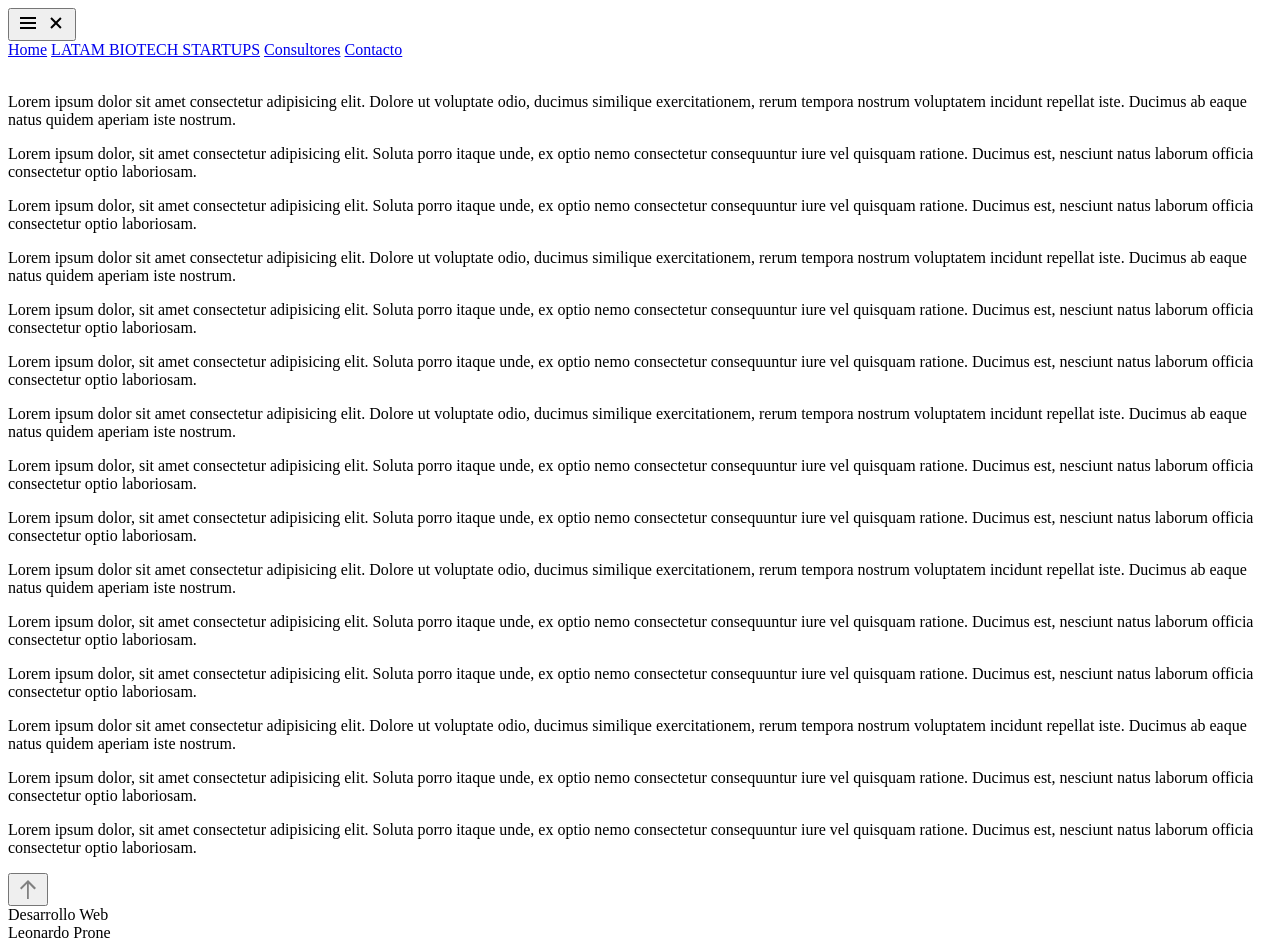
==== index.html @ 0cfb19d4 "Update index.html" ====
<!DOCTYPE html>
<html lang="es">
<head>
    <meta charset="UTF-8">
    <meta name="viewport" content="width=device-width, initial-scale=1.0">
    <meta name="theme-color" content="#111320"> 
    <title>Buscador</title>
   
 <link rel="stylesheet" href="CSS/header.css">   
 <link rel="stylesheet" href="CSS/styles.css">

 <link rel="stylesheet" href="CSS/footer.css"> 
 

</head>


<body id="top">
 <header class="header">
        <section class="container">       
                <!--<div class="logo">
                 <a href="index.html#inicio"><img src="assets/android-icon-192x192.png" alt=""></a>
                </div>-->        
            
          
          <button class="menu-btn">
           <svg xmlns="http://www.w3.org/2000/svg" width="24" height="24" viewBox="0 0 24 24">
              <path d="M4 6H20V8H4zM4 11H20V13H4zM4 16H20V18H4z" />
            </svg>
             <svg class="none" xmlns="http://www.w3.org/2000/svg" width="24" height="24" viewBox="0 0 24 24">
              <path
                d="M16.192 6.344L11.949 10.586 7.707 6.344 6.293 7.758 10.535 12 6.293 16.242 7.707 17.656 11.949 13.414 16.192 17.656 17.606 16.242 13.364 12 17.606 7.758z" />
            </svg>
          </button>
          <nav class="menu">
            <a href="index.html#inicio">Home</a>
            <a href="companies/latambiotechstartups/lbs.html">LATAM BIOTECH STARTUPS</a>
            <a href="consultores.html">Consultores</a>
         
          
            <a href="index.html#contacto">Contacto</a>
           
            <br>
            <br>

          </nav>
        </section>
          
        <div class="dark-mode-toggle modern" id="dark-mode-toggle">
              <span class="icon"></span>
        </div>
      </header>
      

   <main>
 

   


    
    <div class="contenedor-total">   
    <p>Lorem ipsum dolor sit amet consectetur adipisicing elit. Dolore ut voluptate odio, ducimus similique exercitationem, rerum tempora nostrum voluptatem incidunt repellat iste. Ducimus ab eaque natus quidem aperiam iste nostrum.</p>
    <p>Lorem ipsum dolor, sit amet consectetur adipisicing elit. Soluta porro itaque unde, ex optio nemo consectetur consequuntur iure vel quisquam ratione. Ducimus est, nesciunt natus laborum officia consectetur optio laboriosam.</p>
  <p>Lorem ipsum dolor, sit amet consectetur adipisicing elit. Soluta porro itaque unde, ex optio nemo consectetur consequuntur iure vel quisquam ratione. Ducimus est, nesciunt natus laborum officia consectetur optio laboriosam.</p>
   <p>Lorem ipsum dolor sit amet consectetur adipisicing elit. Dolore ut voluptate odio, ducimus similique exercitationem, rerum tempora nostrum voluptatem incidunt repellat iste. Ducimus ab eaque natus quidem aperiam iste nostrum.</p>
    <p>Lorem ipsum dolor, sit amet consectetur adipisicing elit. Soluta porro itaque unde, ex optio nemo consectetur consequuntur iure vel quisquam ratione. Ducimus est, nesciunt natus laborum officia consectetur optio laboriosam.</p>
  <p>Lorem ipsum dolor, sit amet consectetur adipisicing elit. Soluta porro itaque unde, ex optio nemo consectetur consequuntur iure vel quisquam ratione. Ducimus est, nesciunt natus laborum officia consectetur optio laboriosam.</p>
   <p>Lorem ipsum dolor sit amet consectetur adipisicing elit. Dolore ut voluptate odio, ducimus similique exercitationem, rerum tempora nostrum voluptatem incidunt repellat iste. Ducimus ab eaque natus quidem aperiam iste nostrum.</p>
    <p>Lorem ipsum dolor, sit amet consectetur adipisicing elit. Soluta porro itaque unde, ex optio nemo consectetur consequuntur iure vel quisquam ratione. Ducimus est, nesciunt natus laborum officia consectetur optio laboriosam.</p>
  <p>Lorem ipsum dolor, sit amet consectetur adipisicing elit. Soluta porro itaque unde, ex optio nemo consectetur consequuntur iure vel quisquam ratione. Ducimus est, nesciunt natus laborum officia consectetur optio laboriosam.</p>
   <p>Lorem ipsum dolor sit amet consectetur adipisicing elit. Dolore ut voluptate odio, ducimus similique exercitationem, rerum tempora nostrum voluptatem incidunt repellat iste. Ducimus ab eaque natus quidem aperiam iste nostrum.</p>
    <p>Lorem ipsum dolor, sit amet consectetur adipisicing elit. Soluta porro itaque unde, ex optio nemo consectetur consequuntur iure vel quisquam ratione. Ducimus est, nesciunt natus laborum officia consectetur optio laboriosam.</p>
  <p>Lorem ipsum dolor, sit amet consectetur adipisicing elit. Soluta porro itaque unde, ex optio nemo consectetur consequuntur iure vel quisquam ratione. Ducimus est, nesciunt natus laborum officia consectetur optio laboriosam.</p>
   <p>Lorem ipsum dolor sit amet consectetur adipisicing elit. Dolore ut voluptate odio, ducimus similique exercitationem, rerum tempora nostrum voluptatem incidunt repellat iste. Ducimus ab eaque natus quidem aperiam iste nostrum.</p>
    <p>Lorem ipsum dolor, sit amet consectetur adipisicing elit. Soluta porro itaque unde, ex optio nemo consectetur consequuntur iure vel quisquam ratione. Ducimus est, nesciunt natus laborum officia consectetur optio laboriosam.</p>
  <p>Lorem ipsum dolor, sit amet consectetur adipisicing elit. Soluta porro itaque unde, ex optio nemo consectetur consequuntur iure vel quisquam ratione. Ducimus est, nesciunt natus laborum officia consectetur optio laboriosam.</p>
     
</div>

</main>


<!-- -------------------------------   FOOTER   --------------------- -->


  <footer class="footer">
      <div class="footer-container">
        <div class="footer-content">
          
          <button 
         
            class="back-to-top"
            aria-label="Back to top">
           <a href="#top">
            <img src="assets/arrow.svg" loading="lazy" alt="Arrow Icon" style="color: gray;">
           </a>
          </button>


          <div class="social-section">
           <!--  <p class="social-title">Social media</p> -->
            <div class="social-links">
                <div class="desarrollo">
                        <div class="texto">Desarrollo Web</div>
                        <div class="contenedor-nombre-linkedin">
                             <div class="nombre">Leonardo Prone</div>
                        </div>
                       
                </div>
                <div class="button-social" >
                   
                    <a class="facebook-class social-link" href="https://www.linkedin.com/in/leonardo-prone/" target="_blank">
                       </a>
                </div>
               
                  
              
            </div>
          </div>

          
           
        </div>
      </div>
      
     
    </footer>
    


<script src="JS/header.js"></script> 
 <script src="JS/index.js"></script> 


</body>
</html>
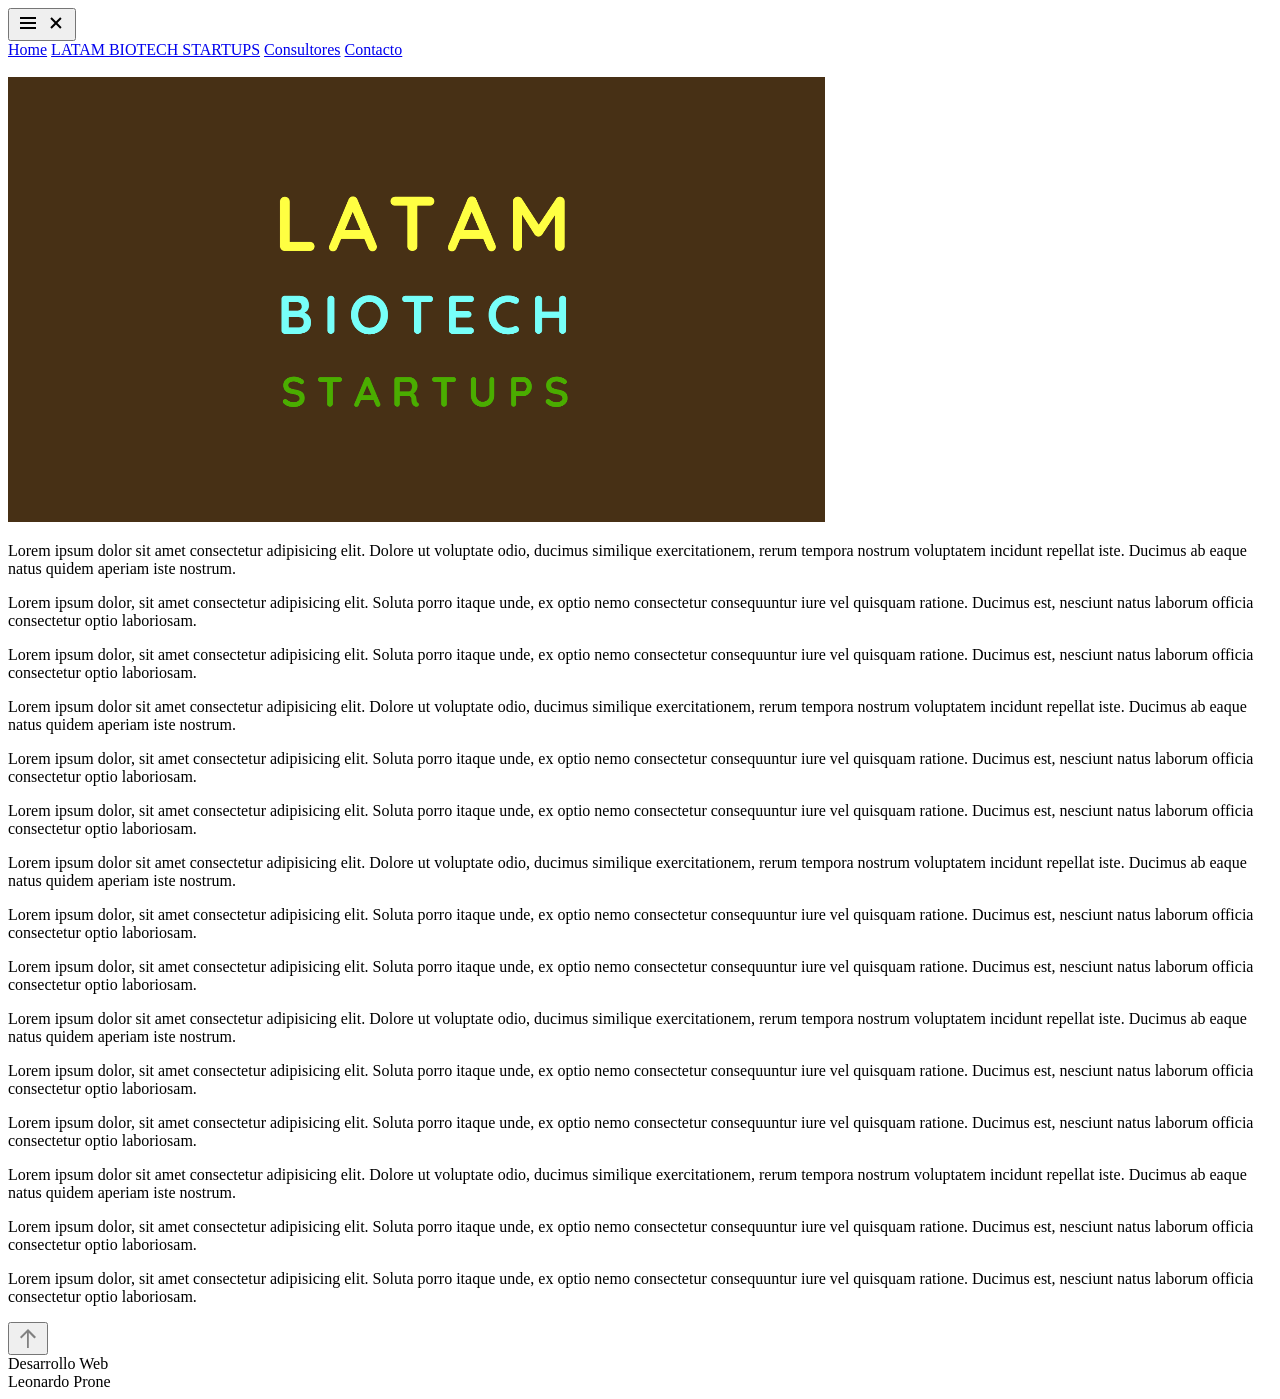
==== commit d23fb2e5: "Update index.html" ====
--- a/index.html
+++ b/index.html
@@ -10,7 +10,23 @@
  <link rel="stylesheet" href="CSS/styles.css">
 
  <link rel="stylesheet" href="CSS/footer.css"> 
- 
+
+       <meta name="description"
+        content="Análisis de Bioscience dentro de la serie LatAm Biotech Startups.">
+
+  <!-- Open Graph (LinkedIn) -->
+  <meta property="og:type" content="article">
+  <meta property="og:title" content="Bioscience | LatAm Biotech Startups">
+  <meta property="og:description"
+        content="Análisis de Bioscience y su tecnología.">
+
+  <meta property="og:url"
+        content="https://tudominio.com/startups/abydos_bioscience">
+
+  <meta property="og:image"
+        content="https://leoprone.github.io/lbs-hoy/LBS_articulos.png">
+
+
 
 </head>
 
@@ -55,7 +71,7 @@
    <main>
  
 
-   
+    <img src="LBS_articulos.png" alt="">
 
 
     
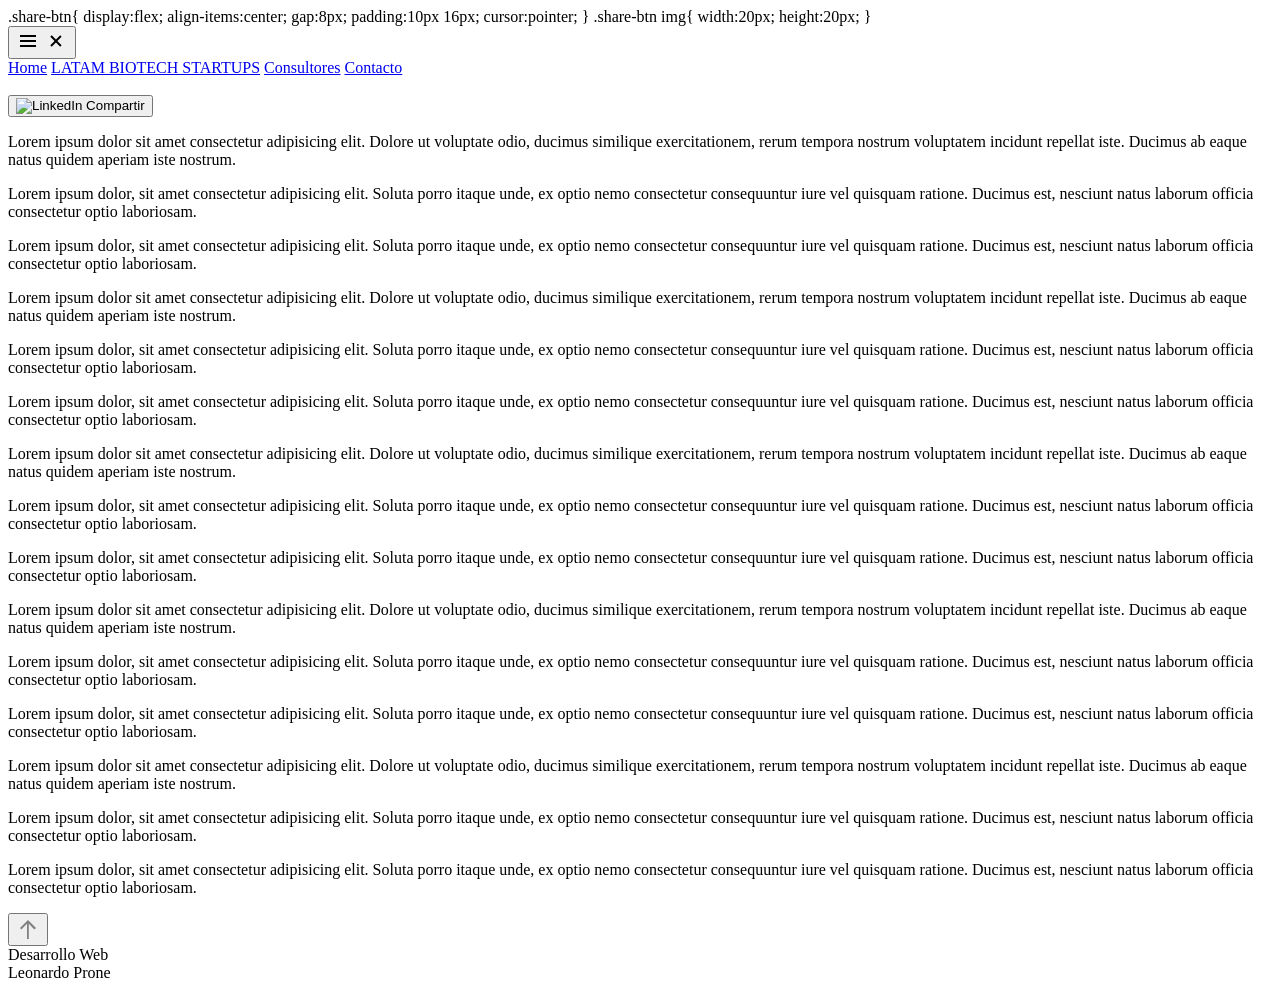
==== commit 2d0e87d5: "Update index.html" ====
--- a/index.html
+++ b/index.html
@@ -27,7 +27,20 @@
         content="https://leoprone.github.io/lbs-hoy/LBS_articulos.png">
 
 
+<styles>
+    .share-btn{
+    display:flex;
+    align-items:center;
+    gap:8px;
+    padding:10px 16px;
+    cursor:pointer;
+}
 
+.share-btn img{
+    width:20px;
+    height:20px;
+}
+</styles>
 </head>
 
 
@@ -70,8 +83,10 @@
 
    <main>
  
-
-    <img src="LBS_articulos.png" alt="">
+ <button id="shareLinkedinBtn" class="share-btn">
+    <img src="linkedin.png" alt="LinkedIn">
+    Compartir
+</button>
 
 
     
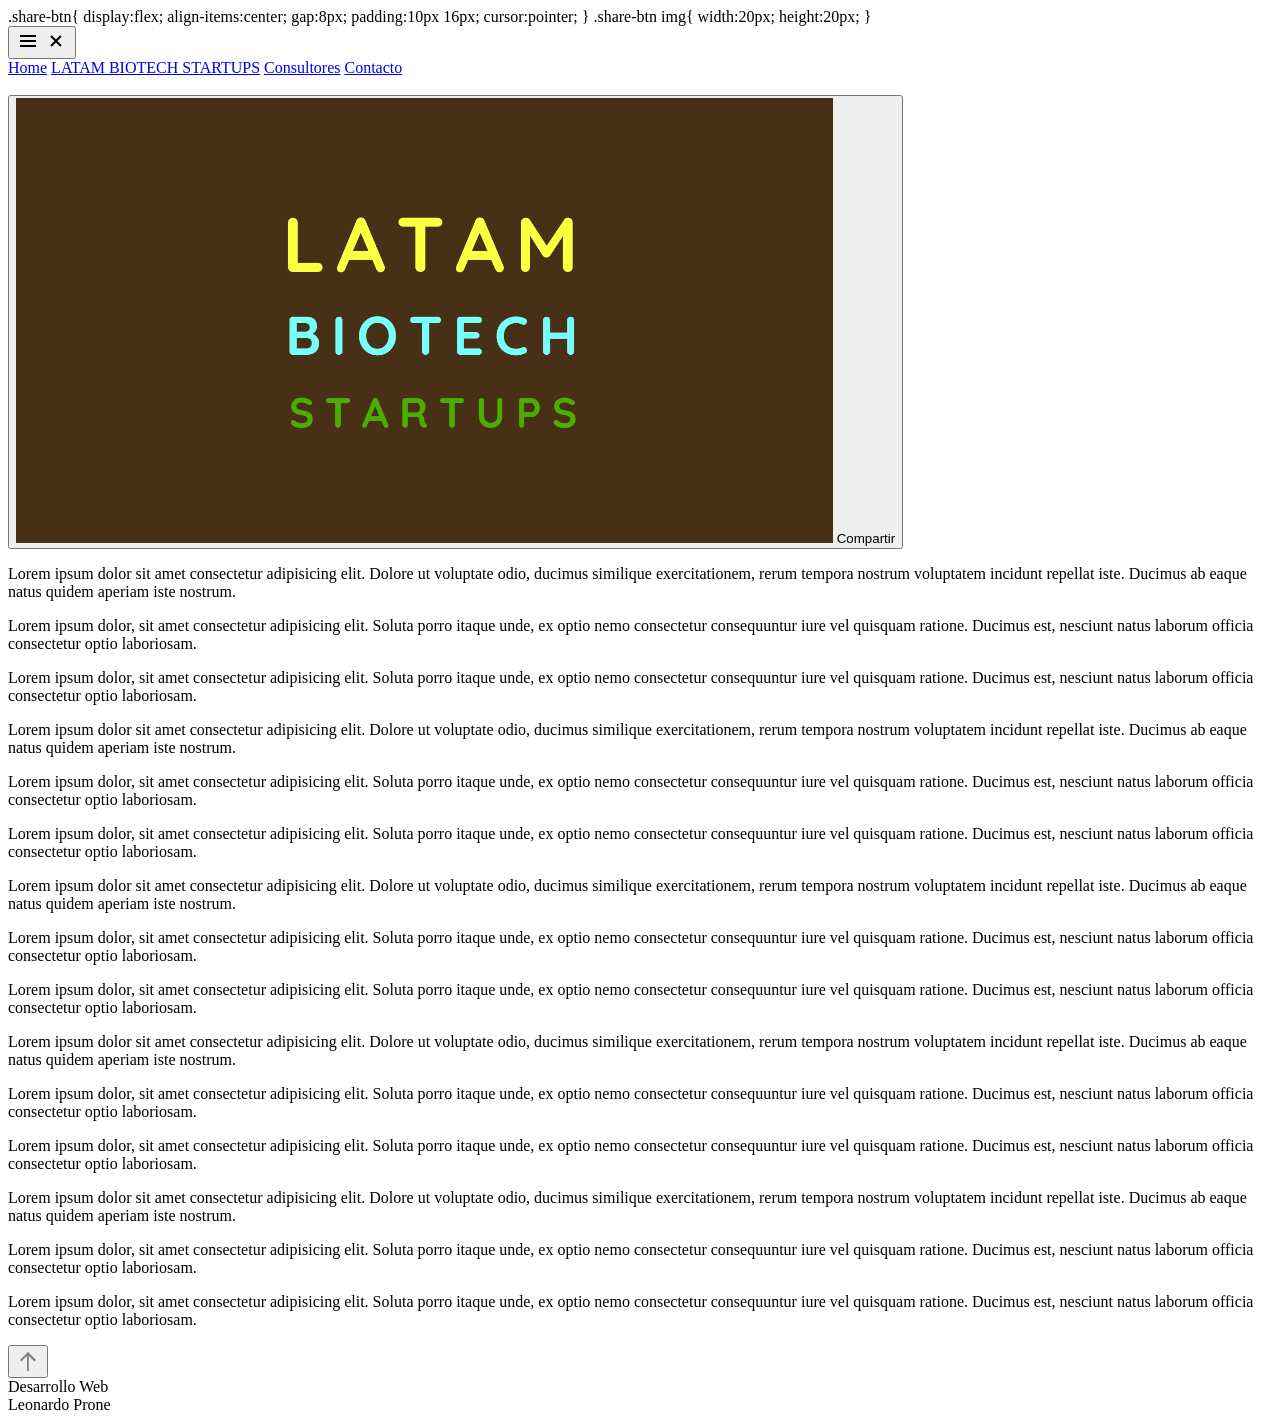
==== commit 97d40276: "Update index.html" ====
--- a/index.html
+++ b/index.html
@@ -84,7 +84,7 @@
    <main>
  
  <button id="shareLinkedinBtn" class="share-btn">
-    <img src="linkedin.png" alt="LinkedIn">
+    <img src="LBS_articulos.png" alt="LinkedIn">
     Compartir
 </button>
 
@@ -162,7 +162,17 @@
 
 <script src="JS/header.js"></script> 
  <script src="JS/index.js"></script> 
+<script>
+    document.getElementById("shareLinkedinBtn").addEventListener("click", () => {
 
+    const articleUrl = encodeURIComponent(window.location.href);
+
+    const linkedinUrl =
+        `https://www.linkedin.com/sharing/share-offsite/?url=${articleUrl}`;
+
+    window.open(linkedinUrl, "_blank");
+});
+</script>
 
 </body>
 </html>
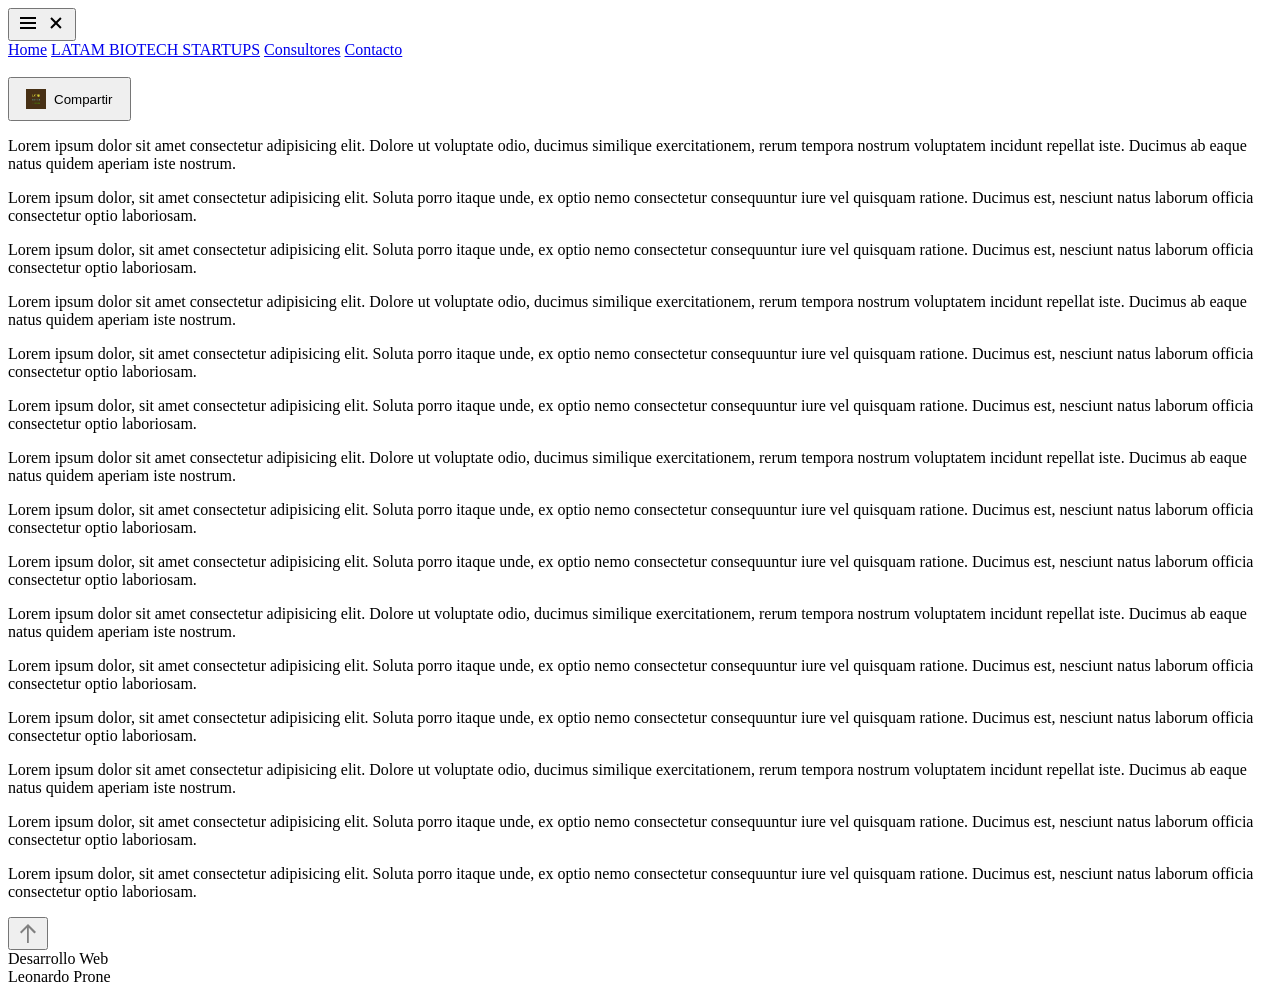
==== commit 9d25c806: "Update index.html" ====
--- a/index.html
+++ b/index.html
@@ -4,7 +4,7 @@
     <meta charset="UTF-8">
     <meta name="viewport" content="width=device-width, initial-scale=1.0">
     <meta name="theme-color" content="#111320"> 
-    <title>Buscador</title>
+    <title>Hola</title>
    
  <link rel="stylesheet" href="CSS/header.css">   
  <link rel="stylesheet" href="CSS/styles.css">
@@ -25,9 +25,11 @@
 
   <meta property="og:image"
         content="https://leoprone.github.io/lbs-hoy/LBS_articulos.png">
+       
+  <meta property="og:image:width" content="816">
+  <meta property="og:image:height" content="445">
 
-
-<styles>
+<style>
     .share-btn{
     display:flex;
     align-items:center;
@@ -40,7 +42,7 @@
     width:20px;
     height:20px;
 }
-</styles>
+</style>
 </head>
 
 
